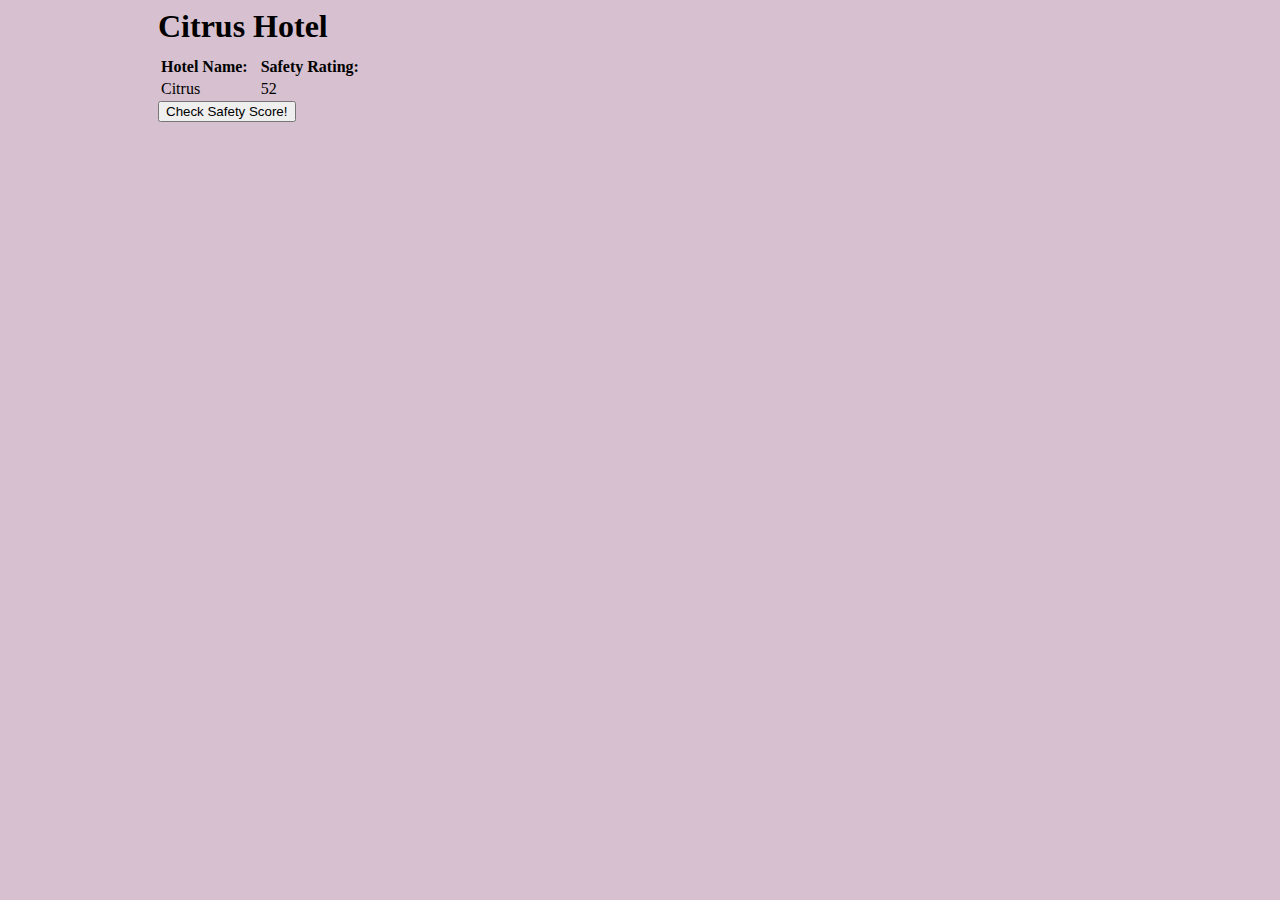
==== popup/popup.html @ 886633e1 "User Interface Front End" ====
<!DOCTYPE html>
<html>
  <head>
    <meta charset="utf-8">
    <link rel="stylesheet" href="popupstyle.css">
    <title>Citrus Hotel</title>
  </head>
  <body>
    <h1 class="titlestyle">Citrus Hotel</h1>
    <div class="container1">
      <table class="table1">
        <thead>
          <tr class="container1-text">
            <th>Hotel Name: </th>
            <th>Safety Rating: </th>
          </tr>
        </thead>
        <tbody>
          <tr class="container1-text">
            <td id="Name">Citrus</td>
            <td id="Saftey">52</td>
          </tr>
        </tbody>
      </table>
    <button class="btn"> Check Safety Score! </button>
    </div>
  </body>
  <script src="/scripts/script.js"></script>
</html>
---- popup/popupstyle.css ----
body {
    font-family: "Helvetica Neue";
    background-color: #d7c0d0;
    color: black;
    width: 600px;
    height: 500px;
  }
  
.titlestyle {
    margin: auto;
    width: 50%;
    padding-bottom: 10px;
}

.container1 {
    position: relative;
    margin: auto;
    width: 50%;
}

.container1-text th,
.container1-text td {
  padding-right: 10px;
}

.btn {
    position: relative;
}

.default_popup {
    width: 600px;
    height: 600px;
}
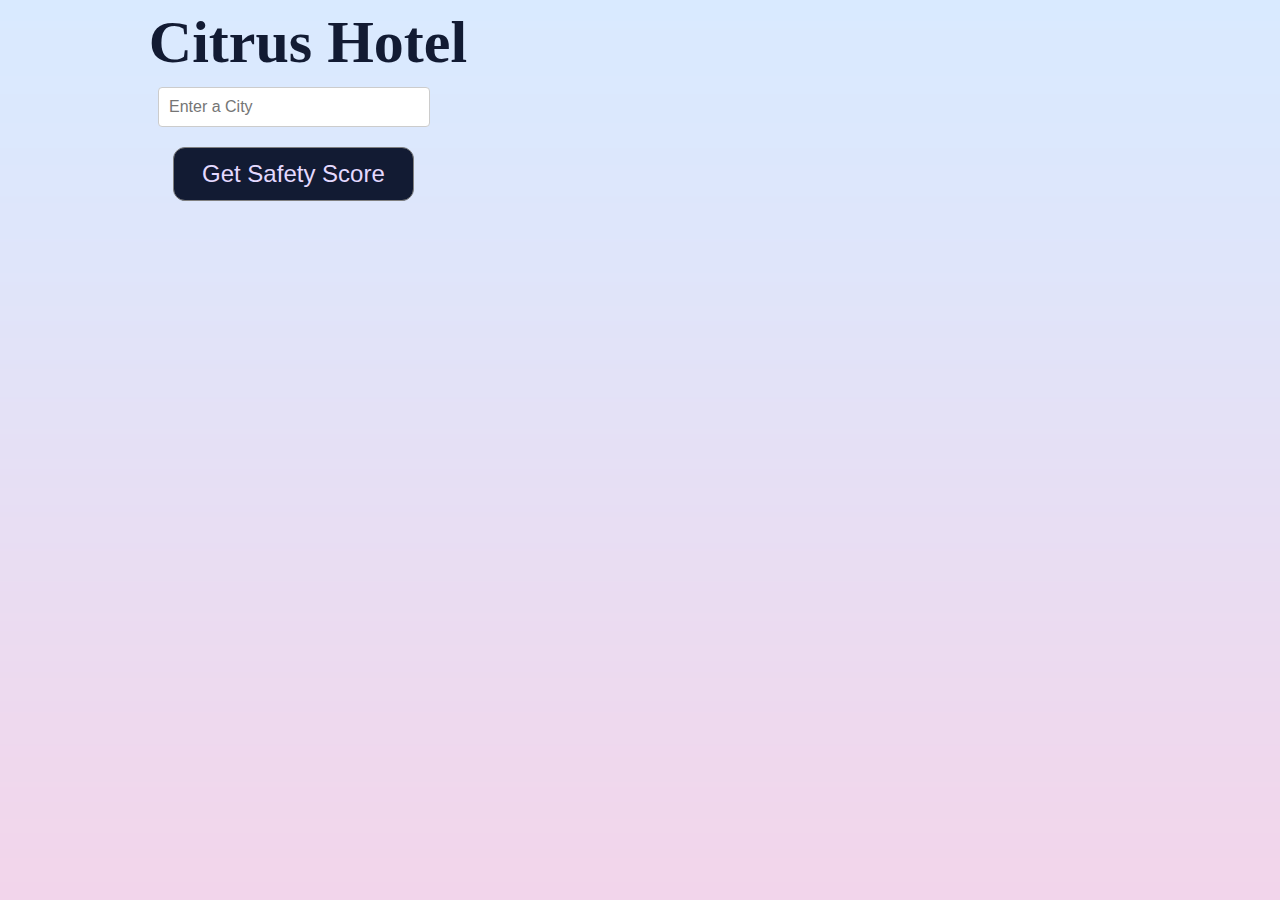
==== commit 422d6cf2: "Working Prototype" ====
--- a/popup/popup.html
+++ b/popup/popup.html
@@ -1,29 +1,17 @@
-<!DOCTYPE html>
-<html>
-  <head>
-    <meta charset="utf-8">
-    <link rel="stylesheet" href="popupstyle.css">
-    <title>Citrus Hotel</title>
-  </head>
-  <body>
-    <h1 class="titlestyle">Citrus Hotel</h1>
-    <div class="container1">
-      <table class="table1">
-        <thead>
-          <tr class="container1-text">
-            <th>Hotel Name: </th>
-            <th>Safety Rating: </th>
-          </tr>
-        </thead>
-        <tbody>
-          <tr class="container1-text">
-            <td id="Name">Citrus</td>
-            <td id="Saftey">52</td>
-          </tr>
-        </tbody>
-      </table>
-    <button class="btn"> Check Safety Score! </button>
-    </div>
-  </body>
-  <script src="/scripts/script.js"></script>
+<!DOCTYPE html>
+<html>
+  <head>
+    <meta charset="utf-8">
+    <link rel="stylesheet" href="popupstyle.css">
+  </head>
+  <body>
+    <h1 class="titlestyle">Citrus Hotel</h1>
+    <div class="container1">
+      <form>
+        <input type="text" id="city-input" name="city" class="inputbox" placeholder="Enter a City">
+        <button type="submit" id="submit-btn" class="btn">Get Safety Score</button>
+      </form>
+    </div>
+  </body>
+  <script src="/scripts/script.js"></script>
 </html>--- a/popup/popupstyle.css
+++ b/popup/popupstyle.css
@@ -1,33 +1,59 @@
-body {
-    font-family: "Helvetica Neue";
-    background-color: #d7c0d0;
-    color: black;
-    width: 600px;
-    height: 500px;
-  }
-  
-.titlestyle {
-    margin: auto;
-    width: 50%;
-    padding-bottom: 10px;
-}
-
-.container1 {
-    position: relative;
-    margin: auto;
-    width: 50%;
-}
-
-.container1-text th,
-.container1-text td {
-  padding-right: 10px;
-}
-
-.btn {
-    position: relative;
-}
-
-.default_popup {
-    width: 600px;
-    height: 600px;
-}
+body {
+    font-family: "Helvetica Neue";
+    background-color: #d7c0d0;
+    background-image: url(/images/pink-background.png);
+    color: black;
+    width: 600px;
+    height: 500px;
+  }
+  
+.titlestyle {
+    margin: auto;
+    padding-bottom: 10px;
+    font-size: 60px;
+    text-align: center;
+    color: rgb(18, 27, 51);
+}
+
+.container1 {
+    position: relative;
+    margin: auto;
+    width: 50%;
+}
+
+.container1-text th,
+.container1-text td {
+  padding-right: 10px;
+}
+
+.inputbox {
+    padding: 10px;
+    border: 1px solid #ccc;
+    border-radius: 4px;
+    font-size: 16px;
+    width: 250px;
+    margin-bottom: 10px;
+  }
+
+.btn {
+    position: relative;
+    left: 5%;
+    top: 10px;
+    background-color: rgb(18, 27, 51);
+    color: #e4d9ff;
+    font-size: 24px;
+    padding: 12px 28px;
+    border-radius: 12px;
+    border: 1px solid gray;
+    display: block;
+}
+
+.btn:hover {
+    background-color: rgb(8, 12, 24);
+    color: #cbb9f8;
+}
+
+.default_popup {
+    width: 600px;
+    height: 500px;
+}
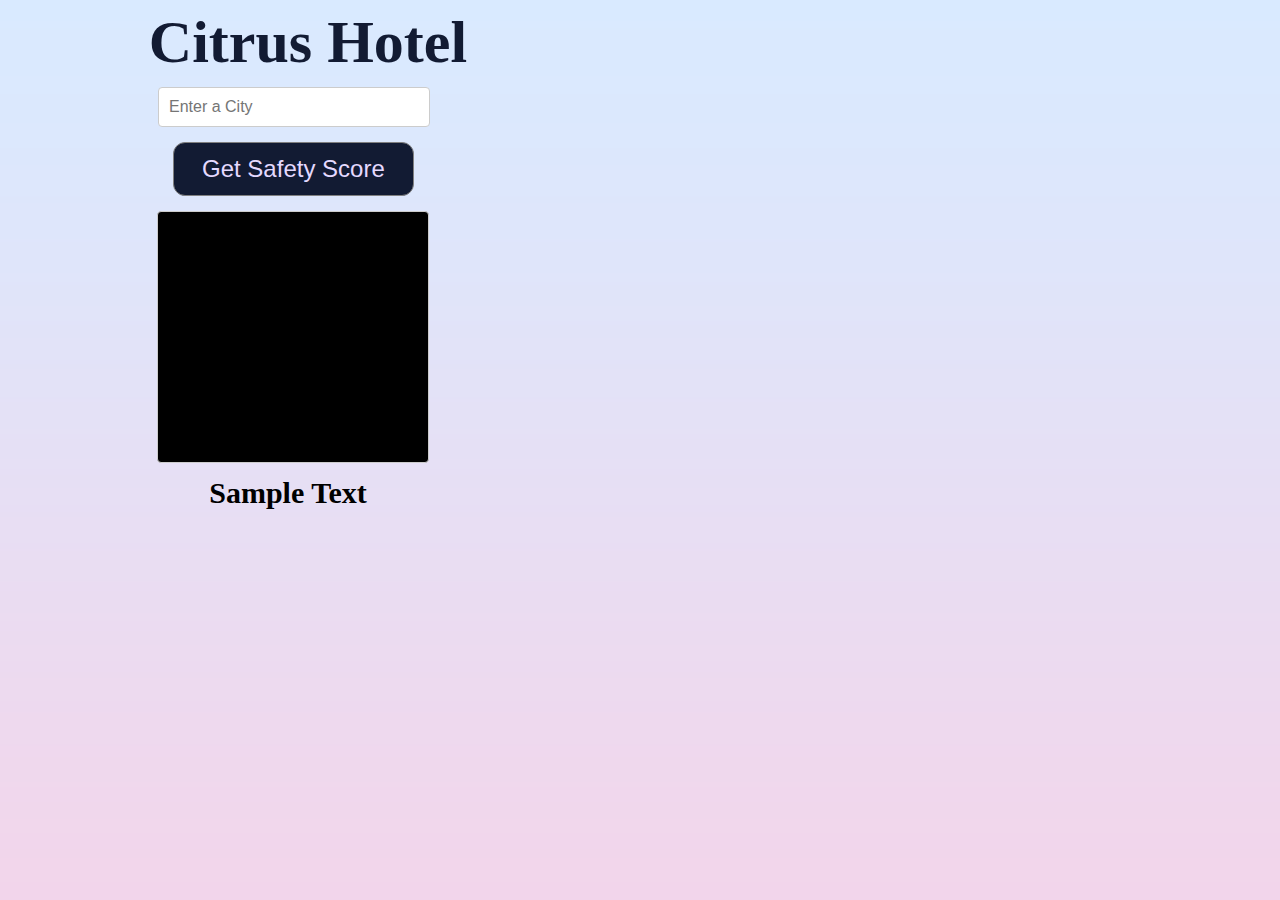
==== commit f3b80b7c: "Added div containers for maps" ====
--- a/popup/popup.html
+++ b/popup/popup.html
@@ -12,6 +12,11 @@
         <button type="submit" id="submit-btn" class="btn">Get Safety Score</button>
       </form>
     </div>
+    <div class="container2">
+      <p>&nbsp;</p>
+    </div>
+    <br>
+    <p class="output-text">Sample Text</p>
   </body>
   <script src="/scripts/script.js"></script>
 </html>--- a/popup/popupstyle.css
+++ b/popup/popupstyle.css
@@ -21,6 +21,19 @@
     width: 50%;
 }
 
+.container2 {
+    position: relative;
+    top: 20px;
+    right: 15px;
+    margin: auto;
+    border: 1px solid #ccc;
+    border-radius: 4px;
+    font-size: 16px;
+    width: 270px;
+    height: 250px;
+    background-color: black;
+}
+
 .container1-text th,
 .container1-text td {
   padding-right: 10px;
@@ -38,7 +51,7 @@
 .btn {
     position: relative;
     left: 5%;
-    top: 10px;
+    top: 5px;
     background-color: rgb(18, 27, 51);
     color: #e4d9ff;
     font-size: 24px;
@@ -57,3 +70,14 @@
     width: 600px;
     height: 500px;
 }
+
+.output-text {
+    position: relative;
+    font-size: 30px;
+    font-weight: bold;
+    text-align: center;
+    right: 20px;
+    padding: 5px;
+    bottom: 20px;
+
+}
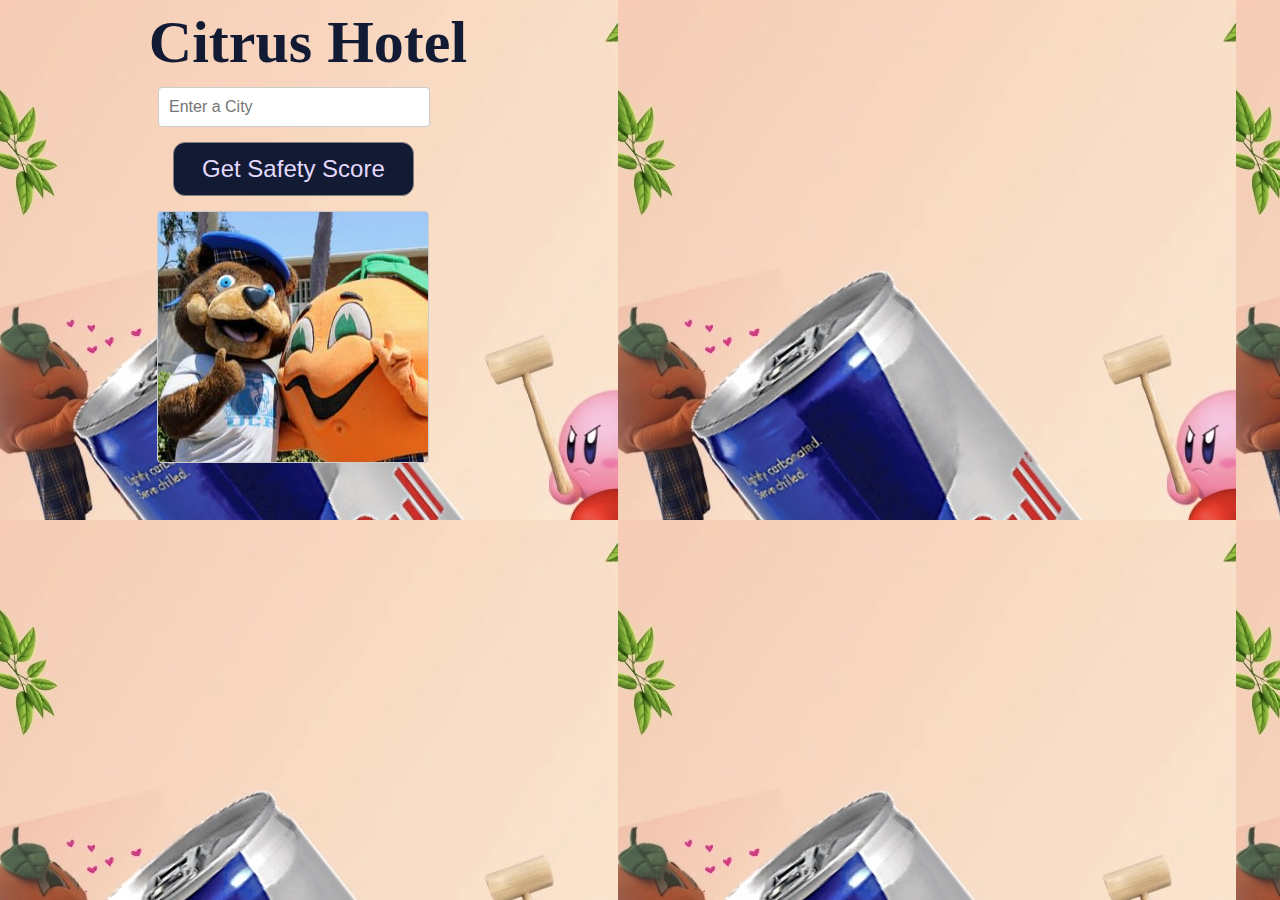
==== commit 60092507: "Norm Takes Over" ====
--- a/popup/popup.html
+++ b/popup/popup.html
@@ -15,8 +15,6 @@
     <div class="container2">
       <p>&nbsp;</p>
     </div>
-    <br>
-    <p class="output-text">Sample Text</p>
   </body>
   <script src="/scripts/script.js"></script>
 </html>--- a/popup/popupstyle.css
+++ b/popup/popupstyle.css
@@ -31,7 +31,8 @@
     font-size: 16px;
     width: 270px;
     height: 250px;
-    background-color: black;
+    background-image: url(/images/content-pic.jpg);
+    background-position-x: -100px;
 }
 
 .container1-text th,
@@ -71,13 +72,3 @@
     height: 500px;
 }
 
-.output-text {
-    position: relative;
-    font-size: 30px;
-    font-weight: bold;
-    text-align: center;
-    right: 20px;
-    padding: 5px;
-    bottom: 20px;
-
-}
